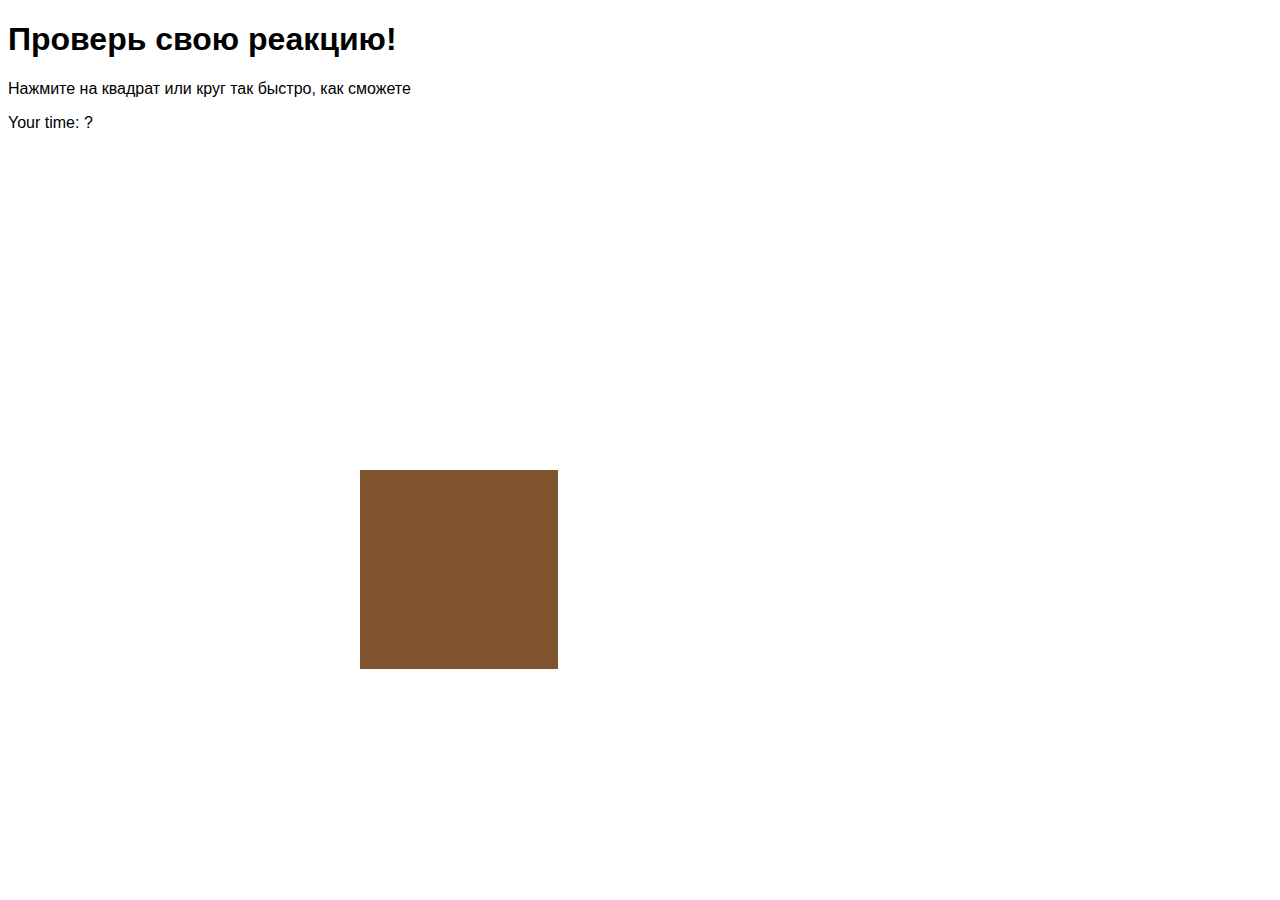
==== 3-javascript/my/index.html @ 28d8b802 "1" ====
<!DOCTYPE html>
<html lang="en">
<head>
	<meta charset="UTF-8">
	<meta name="viewport" content="width=device-width, initial-scale=1.0">
	<title>game: test your reaction</title>
	<link rel="stylesheet" href="style.css">
</head>
<body>
	<h1>Проверь свою реакцию!</h1>
	<p>Нажмите на квадрат или круг так быстро, как сможете</p>
	<p>Your time: <span id="timeTaken">?</span></p>
	<div id="shape"></div>
	
	<script src="script.js"></script>
</body>
</html>
---- 3-javascript/my/style.css ----
body {
	font-family: sans-serif;
}
#shape {
	width: 200px;
	height: 200px;
	background-color: red;
	display: none;
	position: relative;

}
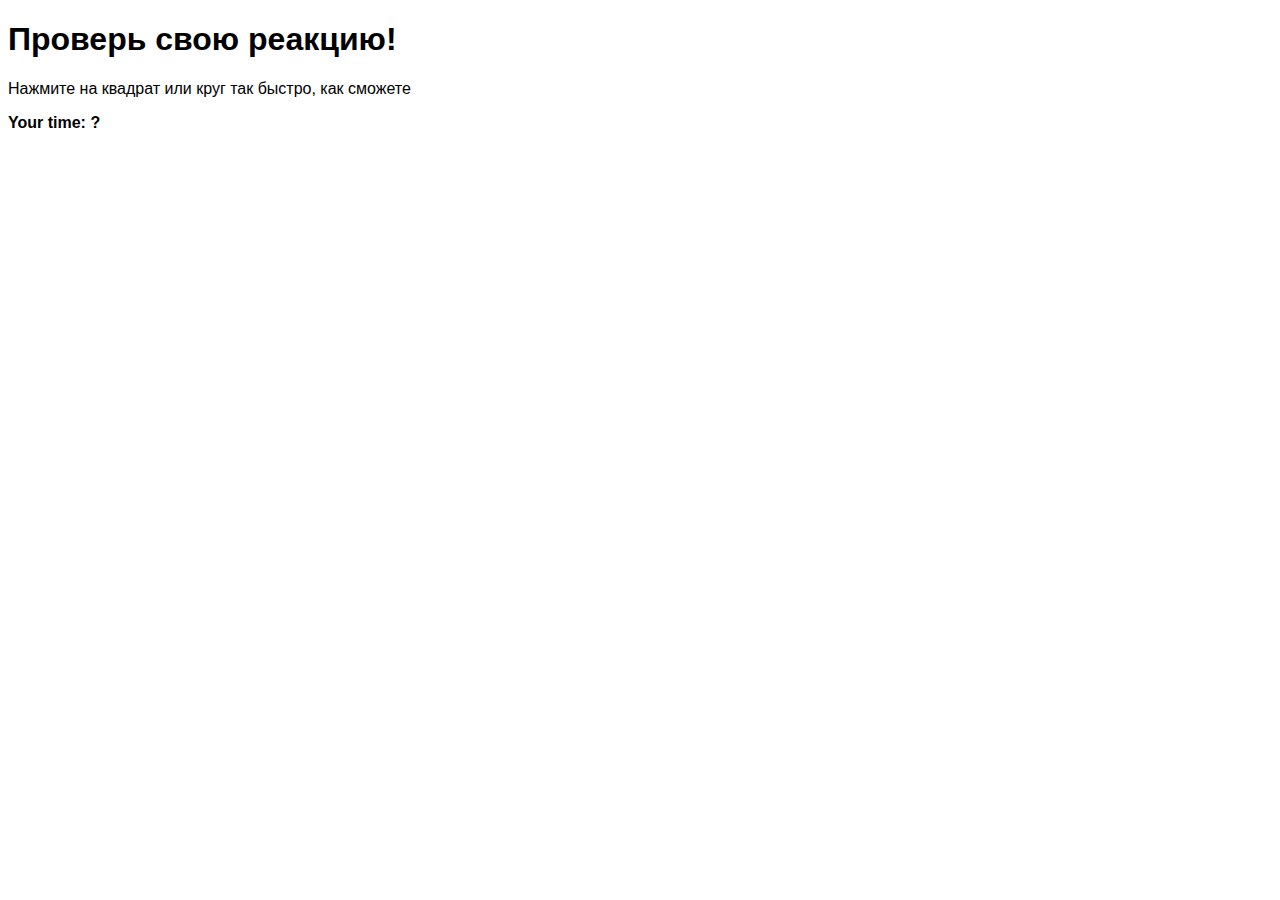
==== commit cb35a74f: "start" ====
--- a/3-javascript/my/index.html
+++ b/3-javascript/my/index.html
@@ -9,7 +9,7 @@
 <body>
 	<h1>Проверь свою реакцию!</h1>
 	<p>Нажмите на квадрат или круг так быстро, как сможете</p>
-	<p>Your time: <span id="timeTaken">?</span></p>
+	<p class="bold">Your time: <span id="timeTaken">?</span></p>
 	<div id="shape"></div>
 	
 	<script src="script.js"></script>
--- a/3-javascript/my/style.css
+++ b/3-javascript/my/style.css
@@ -1,5 +1,8 @@
 body {
 	font-family: sans-serif;
+}
+.bold {
+	font-weight: bold;
 }
 #shape {
 	width: 200px;
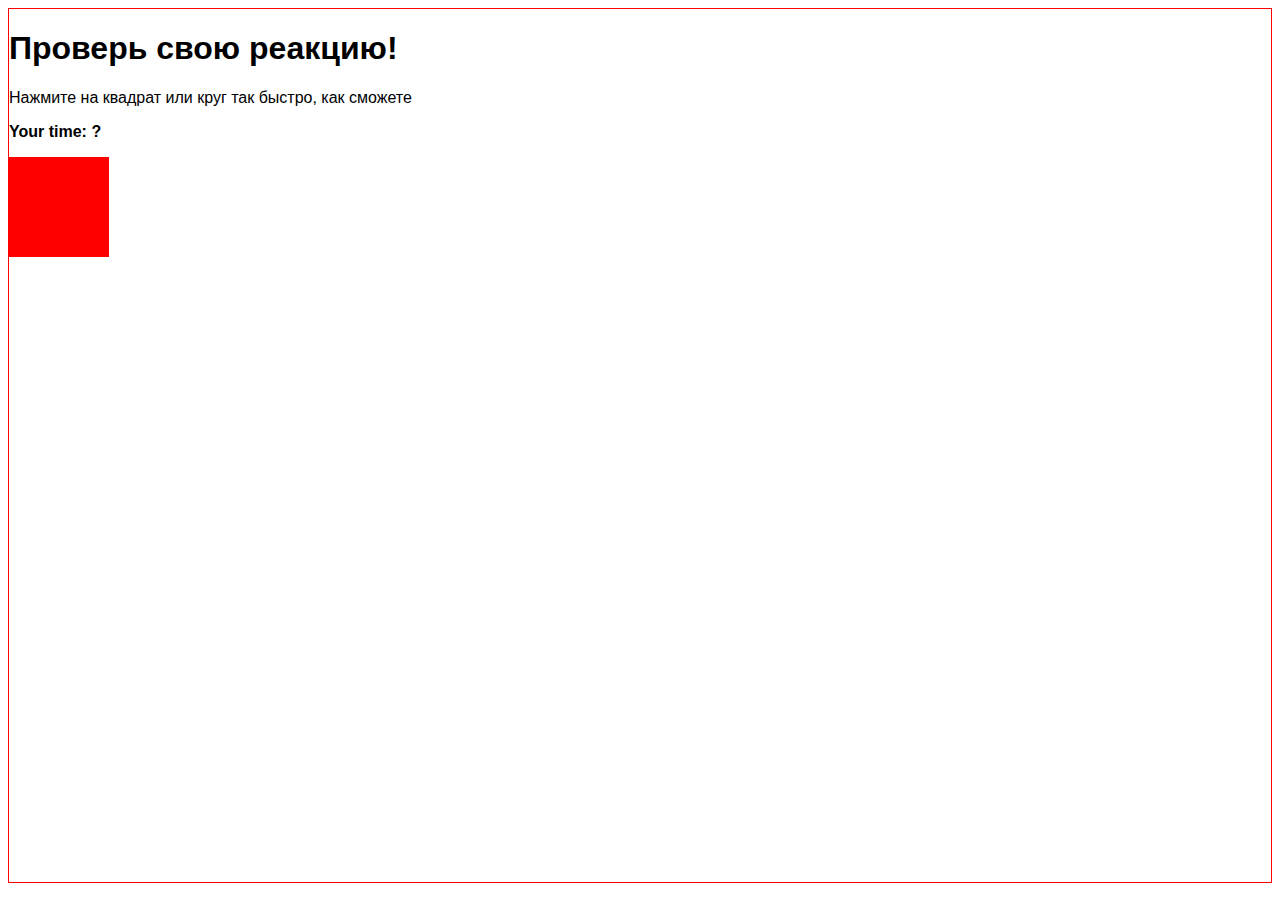
==== commit 2d945c06: "continue" ====
--- a/3-javascript/my/index.html
+++ b/3-javascript/my/index.html
@@ -7,10 +7,13 @@
 	<link rel="stylesheet" href="style.css">
 </head>
 <body>
-	<h1>Проверь свою реакцию!</h1>
-	<p>Нажмите на квадрат или круг так быстро, как сможете</p>
-	<p class="bold">Your time: <span id="timeTaken">?</span></p>
-	<div id="shape"></div>
+	<div class="container">
+		<h1>Проверь свою реакцию!</h1>
+		<p>Нажмите на квадрат или круг так быстро, как сможете</p>
+		<p class="bold">Your time: <span id="timeTaken">?</span></p>
+		<div id="shape"></div>
+	</div>
+	
 	
 	<script src="script.js"></script>
 </body>
--- a/3-javascript/my/style.css
+++ b/3-javascript/my/style.css
@@ -4,11 +4,16 @@
 .bold {
 	font-weight: bold;
 }
+.container {
+	max-width: 100%;
+	min-height: 97vh;
+	border: 1px solid red;
+}
 #shape {
-	width: 200px;
-	height: 200px;
+	width: 100px;
+	height: 100px;
 	background-color: red;
-	display: none;
-	position: relative;
+	display: block;
+	
 
 }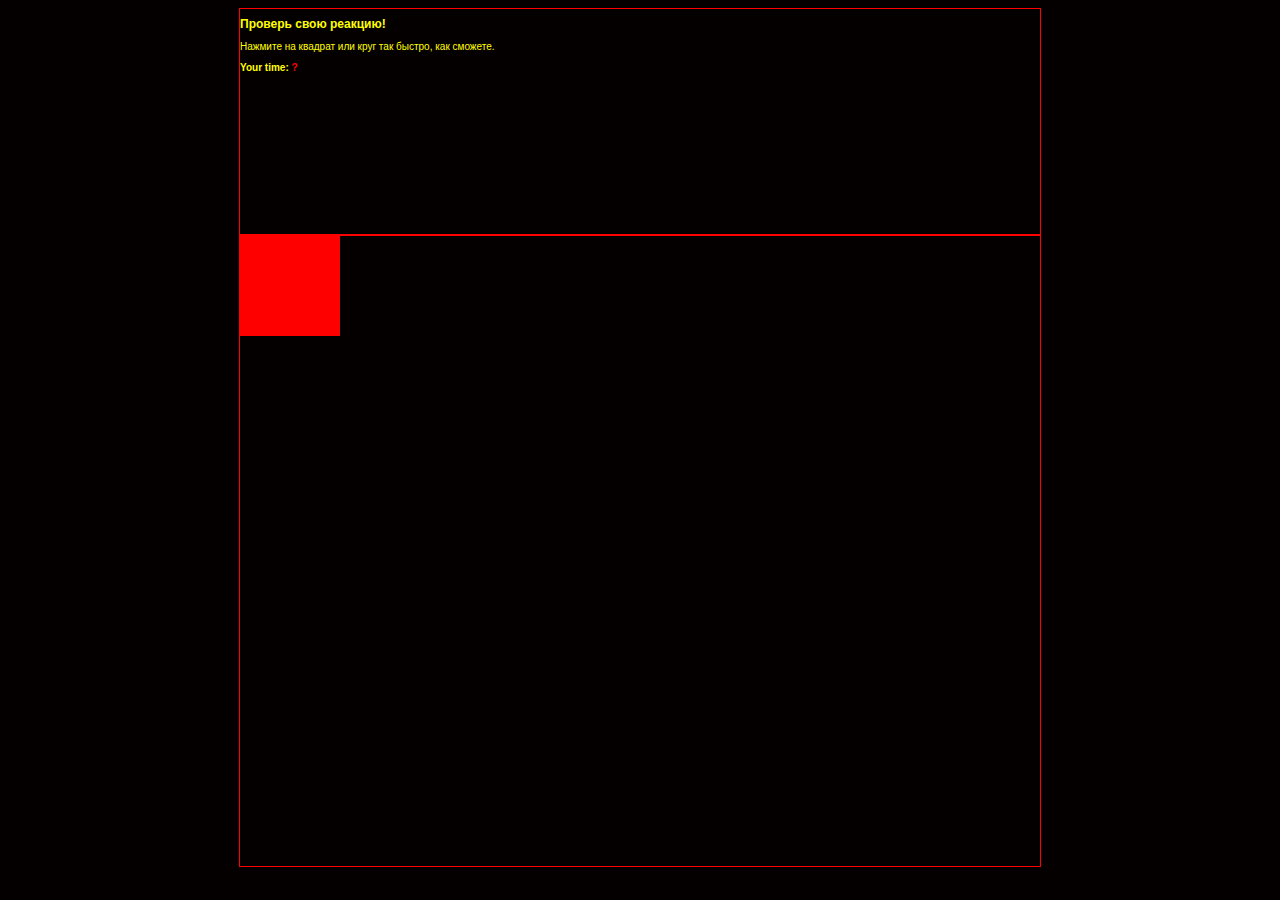
==== commit dffa9861: "my" ====
--- a/3-javascript/my/index.html
+++ b/3-javascript/my/index.html
@@ -1,20 +1,25 @@
 <!DOCTYPE html>
 <html lang="en">
+
 <head>
 	<meta charset="UTF-8">
 	<meta name="viewport" content="width=device-width, initial-scale=1.0">
 	<title>game: test your reaction</title>
 	<link rel="stylesheet" href="style.css">
 </head>
+
 <body>
 	<div class="container">
 		<h1>Проверь свою реакцию!</h1>
-		<p>Нажмите на квадрат или круг так быстро, как сможете</p>
+		<p>Нажмите на квадрат или круг так быстро, как сможете.</p>
 		<p class="bold">Your time: <span id="timeTaken">?</span></p>
+	</div>
+	<div class="container_game">
 		<div id="shape"></div>
 	</div>
-	
-	
+
+
 	<script src="script.js"></script>
 </body>
+
 </html>--- a/3-javascript/my/style.css
+++ b/3-javascript/my/style.css
@@ -1,19 +1,64 @@
 body {
 	font-family: sans-serif;
+	background-color: rgb(5, 0, 0);
+	color: yellow;
 }
 .bold {
 	font-weight: bold;
 }
 .container {
-	max-width: 100%;
-	min-height: 97vh;
+	max-width: 800px;
+	height: 25vh;
 	border: 1px solid red;
+	margin: 0 auto;
+}
+.container_game {
+	max-width: 800px;
+	height: 70vh;
+	border: 1px solid red;
+	margin: 0 auto;
+	position: relative;
 }
 #shape {
 	width: 100px;
 	height: 100px;
 	background-color: red;
 	display: block;
-	
+	position: absolute;
+	top: 0;
+	left: 0;
+}
+#timeTaken {
+	color: red;
+	font-weight: bold;
+}
 
-}+@media (max-width: 450px) {
+	.container h1 {
+		font-size: 25px;
+	}
+	.container p {
+		font-size: 16px;
+	}
+}
+
+@media (max-width: 330px) {
+	.container h1 {
+		font-size: 18px;
+	}
+	.container p {
+		font-size: 12px;
+	}
+	h1 + p {
+		font-size: 16px;
+	}
+}
+
+@media screen and (orientation: landscape) {
+	.container h1 {
+		font-size: 12px;
+	}
+	.container p {
+		font-size: 10px;
+	}
+}
